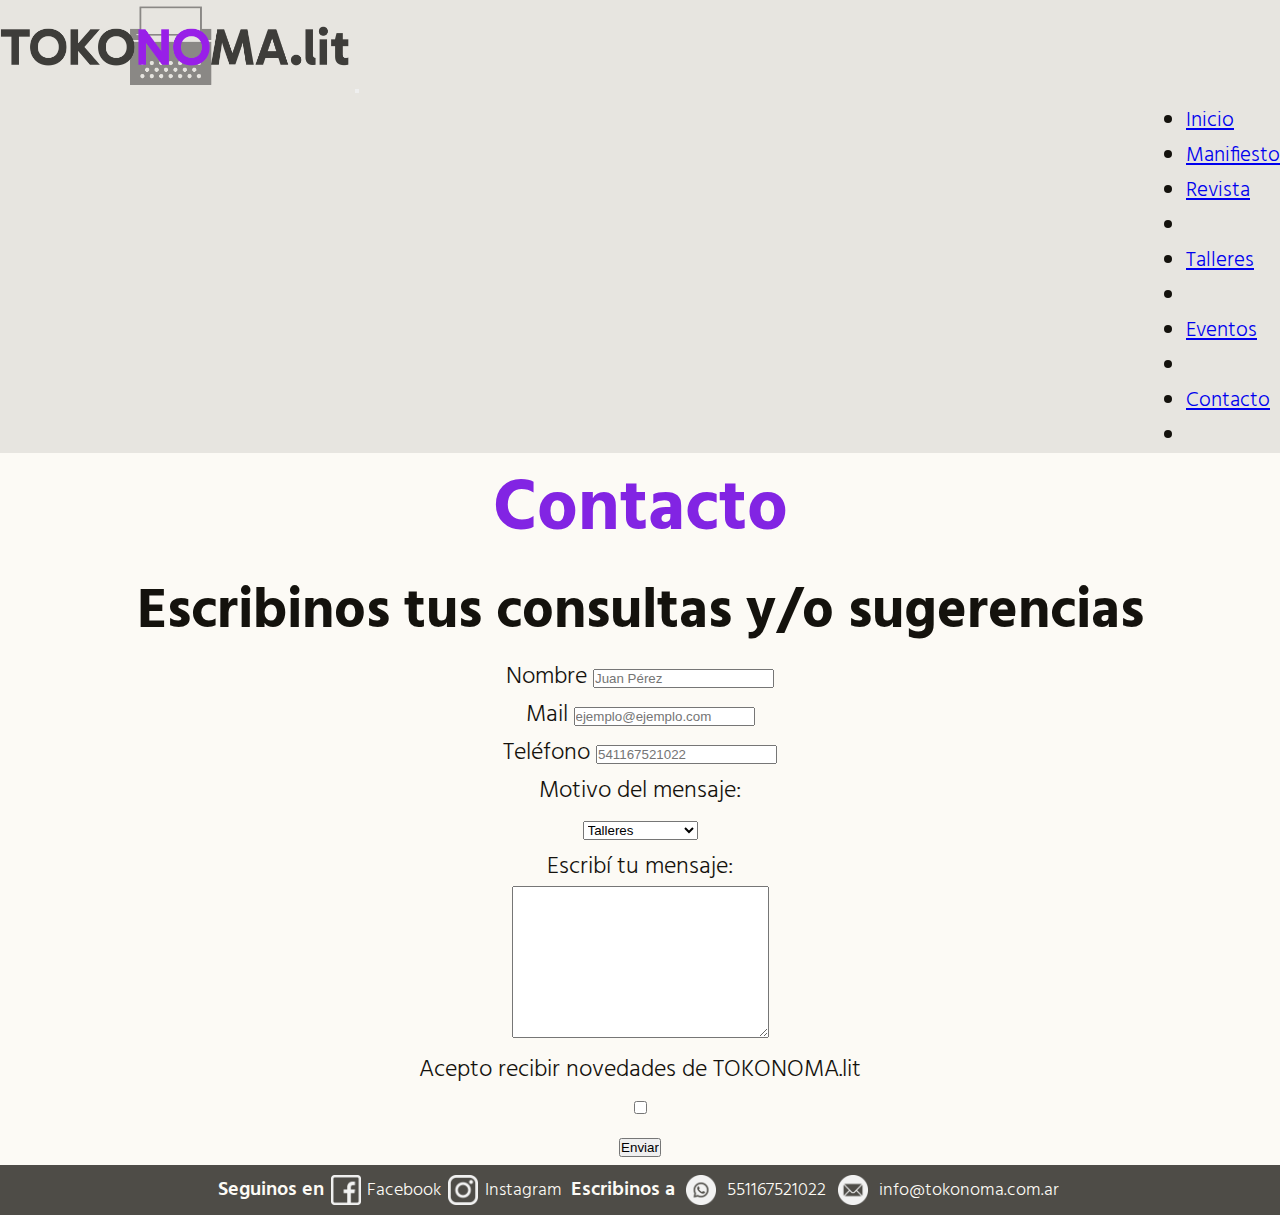
==== page/contacto.html @ e2e90589 "Actualización del index + Footer Responsive" ====
<!DOCTYPE html>
<html lang="en">
<head>
    <meta charset="UTF-8">
    <meta name="viewport" content="width=device-width, initial-scale=1.0">
    <title>Document</title>
    <link href="https://cdn.jsdelivr.net/npm/bootstrap@5.3.2/dist/css/bootstrap.min.css" rel="stylesheet" integrity="sha384-T3c6CoIi6uLrA9TneNEoa7RxnatzjcDSCmG1MXxSR1GAsXEV/Dwwykc2MPK8M2HN" crossorigin="anonymous">
    <link rel="stylesheet" href="../CSS/Style.css">
</head>
<body>

            <!-- HEADER: Logo & Menú -->

    <header>
        <nav class="navbar navbar-expand-lg bg-header-color">
            <div class="container-fluid">
              <a class="navbar-brand" href="index.html"><img src="../images/titulo-sitio.png" alt="logo y título del sitio"></a>
              <button class="navbar-toggler" type="button" data-bs-toggle="collapse" data-bs-target="#navbarNav" aria-controls="navbarNav" aria-expanded="false" aria-label="Toggle navigation">
                <span class="navbar-toggler-icon"></span>
              </button>
              <div class="collapse navbar-collapse navbar-align" id="navbarNav">
                <ul class="navbar-nav">
                  <li class="nav-item">
                                <a class="nav-link" aria-current="page" href="../index.html">Inicio</a>
                              </li>
                              <li class="nav-item">
                                <a class="nav-link" href="./manifiesto.html">Manifiesto</a>
                              </li>
                              <li class="nav-item">
                                <a class="nav-link" href="./revista.html">Revista</a>
                            <li class="nav-item">
                            <li class="nav-item">
                                    <a class="nav-link" href="./talleres.html">Talleres</a>
                                <li class="nav-item">
                                <li class="nav-item">
                                        <a class="nav-link" href="./eventos.html">Eventos</a>
                                <li class="nav-item">
                                <li class="nav-item">
                                        <a class="nav-link" href="contacto.html">Contacto</a>
                                <li class="nav-item">
                </ul>
              </div>
            </div>
          </nav>

    </header>

    <main>
             <!--TÍTULO DE PÁGINA -->

    <h1 class="h1_en_paginas">Contacto</h1>

            <!--FORMULARIO DE CONTACTO -->

    <h2 class="h2-en-paginas">Escribinos tus consultas y/o sugerencias</h2>
    <section class="formulario_contacto">
        <form action="form.php" method="POST">
            <div>
                <label for="nombre">Nombre</label>
                <input type="text" name="Nombre" id="nombre" placeholder="Juan Pérez">
            </div>
            <div>
                <label for="">Mail</label>
                <input type="mail" name="Mail" id="mail" placeholder="ejemplo@ejemplo.com">
            </div>
            <div>
                <label label for="tel">Teléfono</label>
                <input type="tel" name="Teléfono" id="teléfono" placeholder="541167521022"> 
            </div>
            <div>
                <p>Motivo del mensaje:</p>
                <select name="" id="motivo del mensaje">
                <option value="">Talleres</option>
                <option value="">Revista</option>
                <option value="">Otras consultas</option>
                </select>
            </div>
            <div>
                <p>Escribí tu mensaje:</p>
            <textarea name="" id="" cols="30" rows="10"></textarea>
            <p>Acepto recibir novedades de TOKONOMA.lit</p>
            <input type="checkbox" name="" id="">
            </div>
            <div>
                <input type="submit" value="Enviar"></div>
            </div>
       </form>

    </section>
</main>
                <!-- FOOTER -->

                <footer>
    
                    <section class="footer row container-fluid">   
                   <div class="footer-redes col-12 col-lg-6" id="RRSS">
                       <div class="contenedor-redes">
                           <div class="contenedor-iconos-redes">
                   <p class="titulo-redes">Seguinos en</p>
                   <div class="icono-facebook"><img src="../images/facebook.png" alt="logo de Facebook"></div>
                   <div class="link-facebook"><a href="https://facebook.com/tokonoma.lit">Facebook</a></div>
                   <div class="icono-instagram"><img src="../images/logotipo-de-instagram.png" alt="logo de Instagram"></div>
                   <div class="link-instagram"><a href="https://instagram.com/tokonoma.lit">Instagram</a></div>
                   </div>
                       </div>
                   </div>
                   
                   <div class="footer-contacto col-12 col-lg-6" id="MAIL & TEL">
                       <div class="contenedor-contacto">
                           <div class="contenedor-iconos-contacto">
                           <p class="titulo-contacto">Escribinos a</p>
                           <div class="icono-whatsapp"><img src="../images/whatsapp.png" alt="logo de WhatsApp"></div>
                           <div class="link-whatsapp"><a href="https://wa.me/5491167521022">551167521022</a></div>
                           <div class="icono-mail"><img src="../images/correo-electronico.png" alt="logo de correo electrónico"></div>
                           <div class="link-mail"><a href="mailto:talleres.leandrodiego@gmail.com">info@tokonoma.com.ar</a></div>
                       </div>
                       </div>
                   </div>
                   </section>
                   </footer>
<script src="https://cdn.jsdelivr.net/npm/bootstrap@5.3.2/dist/js/bootstrap.bundle.min.js" integrity="sha384-C6RzsynM9kWDrMNeT87bh95OGNyZPhcTNXj1NW7RuBCsyN/o0jlpcV8Qyq46cDfL" crossorigin="anonymous"></script>
</body>
</html>
---- CSS/Style.css ----
/* estructura de comentarios*/

/*edición css x  IDs*/

                                                                /* COLORES

fondo claro #FCFAF5
texto sobre fondo claro #0D0D0D
citas sobre fondo claro #4E4C47

fondo oscuro (footer) #4E4C47
texto sobre fondo oscuro  #FCFAF5

fondo medio (header y widgets) #E7E5E0

color de acento / links #8224E3

                                                                    */



/*Fuente importada desde GoogleFonts*/

@import url('https://fonts.googleapis.com/css2?family=Hind:wght@300;500;700&family=Young+Serif&display=swap');
/*cómo citar la fuente: 
font-family: 'Hind', sans-serif;
font-family: 'Young Serif', serif;*/

                                                 /*UNIDAD DE MEDIDA = 1REM = 16PX*/

html {
    font-family: 'Hind', sans-serif;
    font-size: 100%;
}

*  {
    margin: 0;
    padding: 0;
    box-sizing: border box;
    }
    

                                                /* TAMAÑOS DE FUENTE, GENERAL *

                                               /* CSS HEADER */

                                                  /* CSS HEADER */


.navbar-align{
    display:flex;
    justify-content: right;
}
        
 header img {
width: 350px;
 }
.bg-header-color {
 background-color: #E7E5E0;   
}

 nav a:visited {
    color:dimgray;
        }
nav a:hover {
    text-decoration: overline;
}

nav a:active {
    text-decoration: overline;
    color:#8224e3;
}

 
 
 /* CSS para la página INDEX */
                                                                                                                    /* ejemplo x etiqueta */
 body {
    background-color: #FCFAF5;
}
    body {
     font-family: 'Hind', sans-serif;
     font-weight: 300;
     font-size: 16pt;
     text-align: justify;
     color: #14120D;
    }

.caja-presentacion {
display: flex;
flex-direction: column;
justify-content: center;
padding-bottom: 50px;
}

.seccion-presentacion {
    display: flex;
    flex-direction: column;
    justify-content: center;
}

@media screen and (min-width: 990px) {
    .imagen-presentacion {
    width:696px;
    }
    }
        

.contenedor-texto-presentacion {
    display: flex;
    flex-direction: column;
    justify-content: center;
    padding: 0px 25px 0px 25px;
}


    .contenedor-valores {
display: flex;
flex-wrap: wrap;
justify-content: center;
flex-direction: row;
align-items: center;
padding-bottom: 50px;
background-color: #F3F1EC;
 }

 .imagenes_seccion_valores {
    width: 200px;
 }

 .contenedor-imagen-seccion-valores {
    display: flex;
    justify-content: center;
 }

 .subtitulos-index {
    text-align: center;
    font-size: 2rem; 
    font-weight: bold;  
    
 }

 .sub-subtitulos-index {
    text-align: center;
    font-size: 2rem; 
    font-weight:400;
 }



 .grilla-valores {
display: flex;
justify-content: center;
 }

 .section-valores {
    padding: 0px 25px 0px 25px;


 }


.contenedor-satff {
    display:flex;
    justify-content: center;
    flex-direction: column;
    padding-bottom: 50px;
}

.section-staff {
    padding: 0px 125px 0px 125px;
}

.grilla-staff {
    display: flex;
    justify-content: center;
    flex-direction:row;
     }

.imagenes_seccion_staff {
        width: 200px;
}

.contenedor-section-staff {
    display:flex;
    justify-content: center;
    flex-direction: column;  
}

.contendor-imagen-section-staff {
    display: flex;
    justify-content: center;
}

.imagenes_seccion_staff {
    border-radius: 100%;
}

.contenedor-novedades {
    display: flex;
    justify-content: center;
    flex-direction: column;
    padding-bottom: 50px;
    background-color: #F3F1EC;
}

.contenedor-video {
    display:flex;
    justify-content: center;
}

    .citas_index {
        font-size: 1.5rem;
    color: #4E4C47;
    font-style: italic;
    }

.parrafos_index {
    font-size: 1.5rem;
    text-align: justify;
}

                                                        /* CSS GENERAL */
h1 {
font-size: 4.5rem; 
text-align: center;
color: #8224e3;
}
                                                         
h2 {
font-size: 3.5rem;
color: #8224e3;
}
                                                         
h3{
font-size: 2.5rem;
text-align: center;
color: #8224e3;
}

h4 {
font-size: 2rem; 
text-align: center;
color: #8224e3;   
}

.h1_en_index {
    font-size: 4.5rem; 
    text-align: center;
    color: #8224e3;    
}

                                                        /* CSS MANIFIESTO */
.texto_manifiesto {
    font-size: 1.5rem;
}
.contenedor-manifiesto {
    display: flex;
    flex-direction: column;
    justify-content: center;
    padding: 0px 25px 50px 25px;
}


                                                        /* CSS TALLERES */
.contenedor-talleres {
    display: flex;
    flex-direction: column;
    justify-content: center;
    padding: 0px 25px 50px 25px; 
}
                                                        /* CSS REVISTA */

.contenedor-revista {
    display: flex;
    flex-direction: column;
    justify-content: center;
    padding: 0px 25px 50px 25px; 
}

.grid-container {
    display: grid;
    grid-template-areas: 
    "img1 img2 texto2"
    "img1 img3 img3"
    "texto1 texto3 texto3";
    grid-template-columns: 1fr 1fr 1fr;
    grid-template-rows: 450px 550px 200px;
    justify-content: center;
    row-gap: 20px;
    column-gap: 20px;
    
}

.grid-container img {
    width:100%;
    height:100%;
}

.grid-img-1 {
grid-area: img1;
}

.grid-img-2 {
    grid-area: img2;   
}

.grid-img-3 {
    grid-area: img3;  
}

.grid-texto-titulo {
    text-align: center;
    font-size: 2rem; 
    font-weight: bold;  
}

.grid-texto-1 {
    grid-area: texto1;
}

.grid-texto-2 {
    grid-area: texto2;
    align-self: center;
}

.grid-texto-3 {
    grid-area: texto3;
}

/* MEDIA QUERYS */
@media screen and (max-width: 480px) {
    .grid-container {
        display: grid;
        grid-template-areas: 
        "img1 img1 "
        "texto1 texto1"
        "img2 texto2"
        "img3 img3"
        "texto3 texto3";
        grid-template-columns: 1fr 1fr;
        grid-template-rows: 600px 300px 350px 300px 300px;
        justify-content: center;
        row-gap: 20px;
        column-gap: 20px;
        
    }
   } 
 


                                                        /* CSS EVENTOS */
.contendor-eventos {
    display: flex;
    flex-direction: column;
    justify-content: center;
    padding: 0px 25px 50px 25px;   
}  

.contenedor-presentacion-eventos {
    display: flex;
    flex-direction: column;
    justify-content: center;
    padding-bottom: 50px;
}

.contenedor-fecha-eventos {
    display: flex;
    flex-direction: column;
    justify-content: center;
    padding-bottom: 50px;  
}

.contenedor-calendario {
    display: flex;
    flex-direction: column;
    justify-content: center;  
}

.texto-eventos-fecha {
    text-align: center;
    font-size: 2rem;
}

.contenedor-lugar-eventos {
    display: flex;
    flex-direction: column;
    justify-content: center;
    padding-bottom: 50px;   
}

.contenedor-mapa {
    text-align: center;
}

.texto-eventos-lugar {
    text-align: center;
    font-size: 2rem;
}

.h2-en-paginas {
    color: #14120D;
    text-align: center;
}

.h3-en-paginas {
    color: #14120D;
    text-align: center;
}
    
.h4-en-paginas {
    color: #14120D;
    text-align: center;
}

.descripción_eventos {
    font-size: 1.5rem;
}
                                                        /* CSS CONTACTO */

.contenedor-pagina-contacto {
    display: flex;
    flex-direction: column;
    justify-content: center;
    padding: 0px 25px 50px 25px;  
}

.formulario_contacto {
    font-size: 1.5rem;
}

.formulario_contacto {
    text-align: center;
}
                                                        /* CSS para el FOOTER */

@media only screen and (min-width: 990px) {
.footer {
    Height:50px
}
}
        
@media only screen and (max-width: 989px) {
    .footer {
Height:90px
}
}
                                                            

footer {
    background-color: #4E4C47;
    font-family: 'Hind', sans-serif;
    color: #FCFAF5;
    font-weight: 600;
    display: flex;
    justify-content: center;
}

footer img, svg{
    width: 30px;
}

footer a {
    font-family: 'Hind', sans-serif;
    color: #FCFAF5;
    font-weight: 300;
}

.footer {
    display: flex; 
    justify-content: center;
    padding: 0px 25px 0px 25px;
   
 }

 footer a {
    text-decoration: none;
    font-size: 1.1rem;
 }

 footer p {
    font-size: 1.25rem;
    color: #FCFAF5;
 }

.titulo-redes {
    display: flex;
    align-self: center;
    text-align: start;
}


 .footer-redes {
    display: flex;
    justify-content: center;
     }

.contenedor-redes {
    display: flex;
    align-items: center;
}

.contenedor-iconos-redes {
    display: flex;
    align-items: center;
    width: 350px;
    justify-content: space-around;
}
.titulo-redes{
    margin: 0px 0px 0px 0px;
}

.titulo-contacto {
    margin: 0px 0px 0px 0px;    
}
.icono-facebook {
    display: flex;
    align-self: center;
}

.icono-instagram {
    display: flex;
    align-self: center;
}

.contenedor-contacto{
display: flex;
align-items: center;    
}

.titulo-contacto {
text-align: right;
}

.footer-contacto {
    display: flex;
    justify-content: center;
     }

.contenedor-iconos-contacto {
    display: flex;
    align-items: center;
    width: 500px;
    justify-content: space-around;
}

.icono-whatsapp {
    display: flex;
    align-self: center;
}

.icono-mail {
    display: flex;
    align-self: center;
}
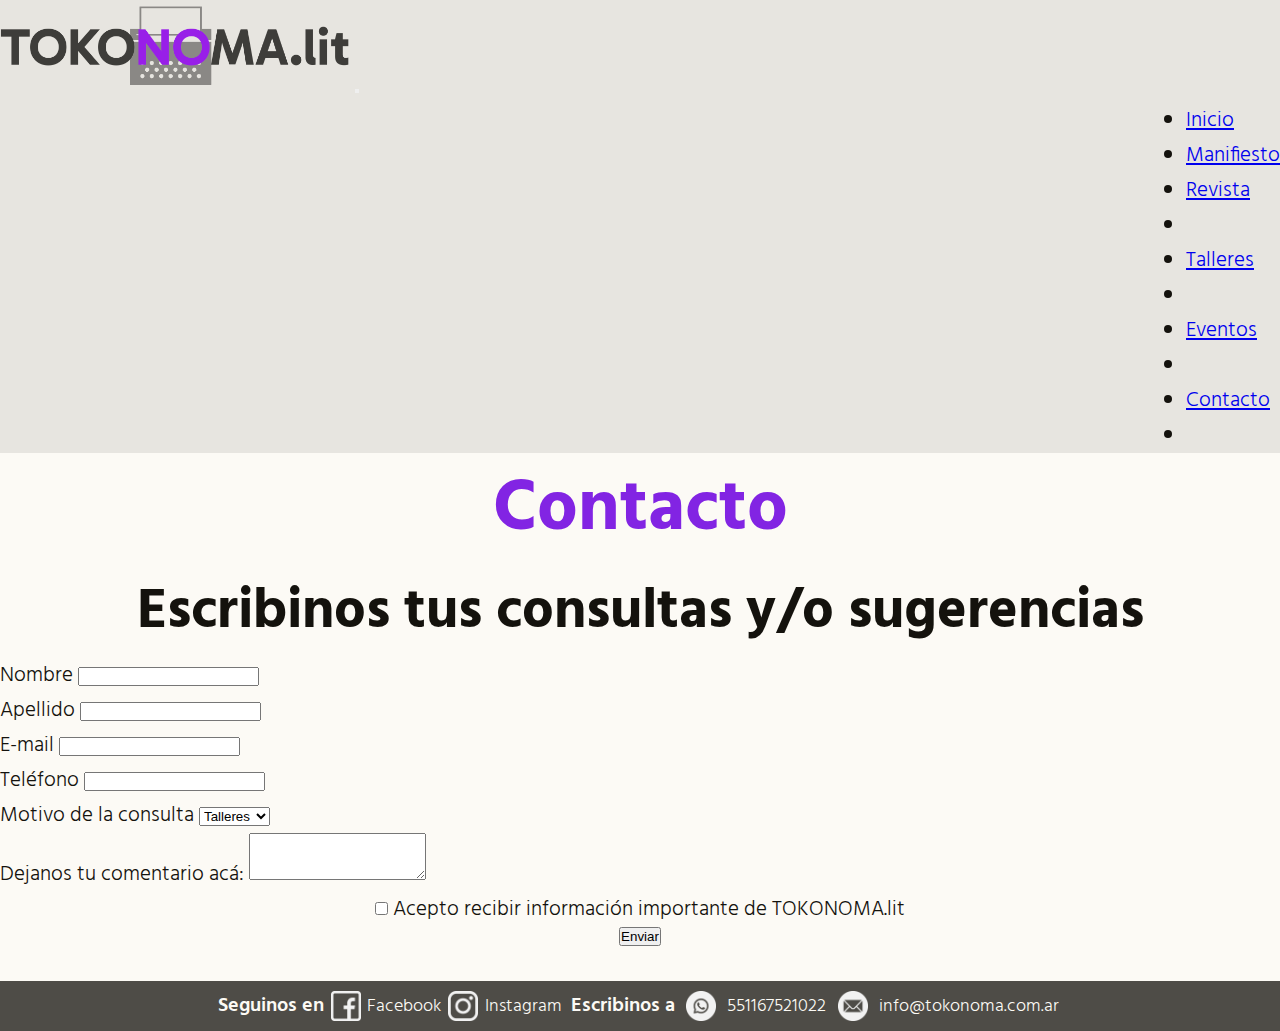
==== commit 836d3ca8: "Update Contacto + CSS" ====
--- a/page/contacto.html
+++ b/page/contacto.html
@@ -53,40 +53,49 @@
             <!--FORMULARIO DE CONTACTO -->
 
     <h2 class="h2-en-paginas">Escribinos tus consultas y/o sugerencias</h2>
-    <section class="formulario_contacto">
-        <form action="form.php" method="POST">
-            <div>
-                <label for="nombre">Nombre</label>
-                <input type="text" name="Nombre" id="nombre" placeholder="Juan Pérez">
-            </div>
-            <div>
-                <label for="">Mail</label>
-                <input type="mail" name="Mail" id="mail" placeholder="ejemplo@ejemplo.com">
-            </div>
-            <div>
-                <label label for="tel">Teléfono</label>
-                <input type="tel" name="Teléfono" id="teléfono" placeholder="541167521022"> 
-            </div>
-            <div>
-                <p>Motivo del mensaje:</p>
-                <select name="" id="motivo del mensaje">
-                <option value="">Talleres</option>
-                <option value="">Revista</option>
-                <option value="">Otras consultas</option>
-                </select>
-            </div>
-            <div>
-                <p>Escribí tu mensaje:</p>
-            <textarea name="" id="" cols="30" rows="10"></textarea>
-            <p>Acepto recibir novedades de TOKONOMA.lit</p>
-            <input type="checkbox" name="" id="">
-            </div>
-            <div>
-                <input type="submit" value="Enviar"></div>
-            </div>
-       </form>
 
-    </section>
+    <form class="container">
+        <div class="form-row">
+          <div class="form-group col-md-6">
+            <label for="inputEmail4">Nombre</label>
+            <input type="email" class="form-control" id="inputEmail4">
+          </div>
+          <div class="form-group col-md-6">
+            <label for="inputPassword4">Apellido</label>
+            <input type="password" class="form-control" id="inputPassword4">
+          </div>
+        </div>
+        <div class="form-group">
+          <label for="inputAddress">E-mail</label>
+          <input type="text" class="form-control" id="inputAddress">
+        </div>
+        <div class="form-group">
+          <label for="inputAddress2">Teléfono</label>
+          <input type="text" class="form-control" id="inputAddress2">
+        </div>
+        <div class="form-group">
+            <label for="exampleFormControlSelect1">Motivo de la consulta</label>
+            <select class="form-control" id="exampleFormControlSelect1">
+              <option>Talleres</option>
+              <option>Revista</option>
+              <option>Eventos</option>
+            </select>
+          </div>
+         
+          <div class="form-group">
+            <label for="exampleFormControlTextarea1">Dejanos tu comentario acá:</label>
+            <textarea class="form-control" id="exampleFormControlTextarea1" rows="3"></textarea>
+        <div class="form-group check-align">
+          <div class="form-check">
+            <input class="form-check-input" type="checkbox" id="gridCheck">
+            <label class="form-check-label" for="gridCheck">
+              Acepto recibir información importante de TOKONOMA.lit
+            </label>
+          </div>
+        </div>
+        <div class="button-submit-align" ><button type="submit" class="btn btn-primary">Enviar</button></div>
+        <br>
+      </form>
 </main>
                 <!-- FOOTER -->
 
--- a/CSS/Style.css
+++ b/CSS/Style.css
@@ -128,7 +128,17 @@
     width: 200px;
  }
 
+ .imagenes-seccion-revista {
+    width: 100%;
+    border-radius: 5%;
+ }
+
  .contenedor-imagen-seccion-valores {
+    display: flex;
+    justify-content: center;
+ }
+
+ .contenedor-imagen-seccion-revista {
     display: flex;
     justify-content: center;
  }
@@ -140,6 +150,13 @@
     
  }
 
+ .subtitulos-revista {
+    text-align: center;
+    font-size: 2rem; 
+    font-weight: bold;  
+    
+ }
+
  .sub-subtitulos-index {
     text-align: center;
     font-size: 2rem; 
@@ -155,8 +172,10 @@
 
  .section-valores {
     padding: 0px 25px 0px 25px;
-
-
+ }
+
+ .section-revista {
+    padding: 0px 25px 0px 25px;
  }
 
 
@@ -220,6 +239,27 @@
     text-align: justify;
 }
 
+.parrafos_index {
+    font-size: 1.5rem;
+    text-align: justify;
+}
+
+.contenedor-talleres3 {
+    padding-bottom: 100px;
+}
+
+.check-align {
+    text-align: center;
+    display: flex;
+    justify-content: center;
+}
+
+.button-submit-align {
+    display: flex;
+    justify-content: center;   
+}
+
+
                                                         /* CSS GENERAL */
 h1 {
 font-size: 4.5rem; 
@@ -268,6 +308,12 @@
     flex-direction: column;
     justify-content: center;
     padding: 0px 25px 50px 25px; 
+}
+
+.contenedor-talleres2 {
+    display:flex;
+    justify-content: center;
+    padding-bottom: 50px;
 }
                                                         /* CSS REVISTA */
 
@@ -329,24 +375,7 @@
 }
 
 /* MEDIA QUERYS */
-@media screen and (max-width: 480px) {
-    .grid-container {
-        display: grid;
-        grid-template-areas: 
-        "img1 img1 "
-        "texto1 texto1"
-        "img2 texto2"
-        "img3 img3"
-        "texto3 texto3";
-        grid-template-columns: 1fr 1fr;
-        grid-template-rows: 600px 300px 350px 300px 300px;
-        justify-content: center;
-        row-gap: 20px;
-        column-gap: 20px;
-        
-    }
-   } 
- 
+
 
 
                                                         /* CSS EVENTOS */
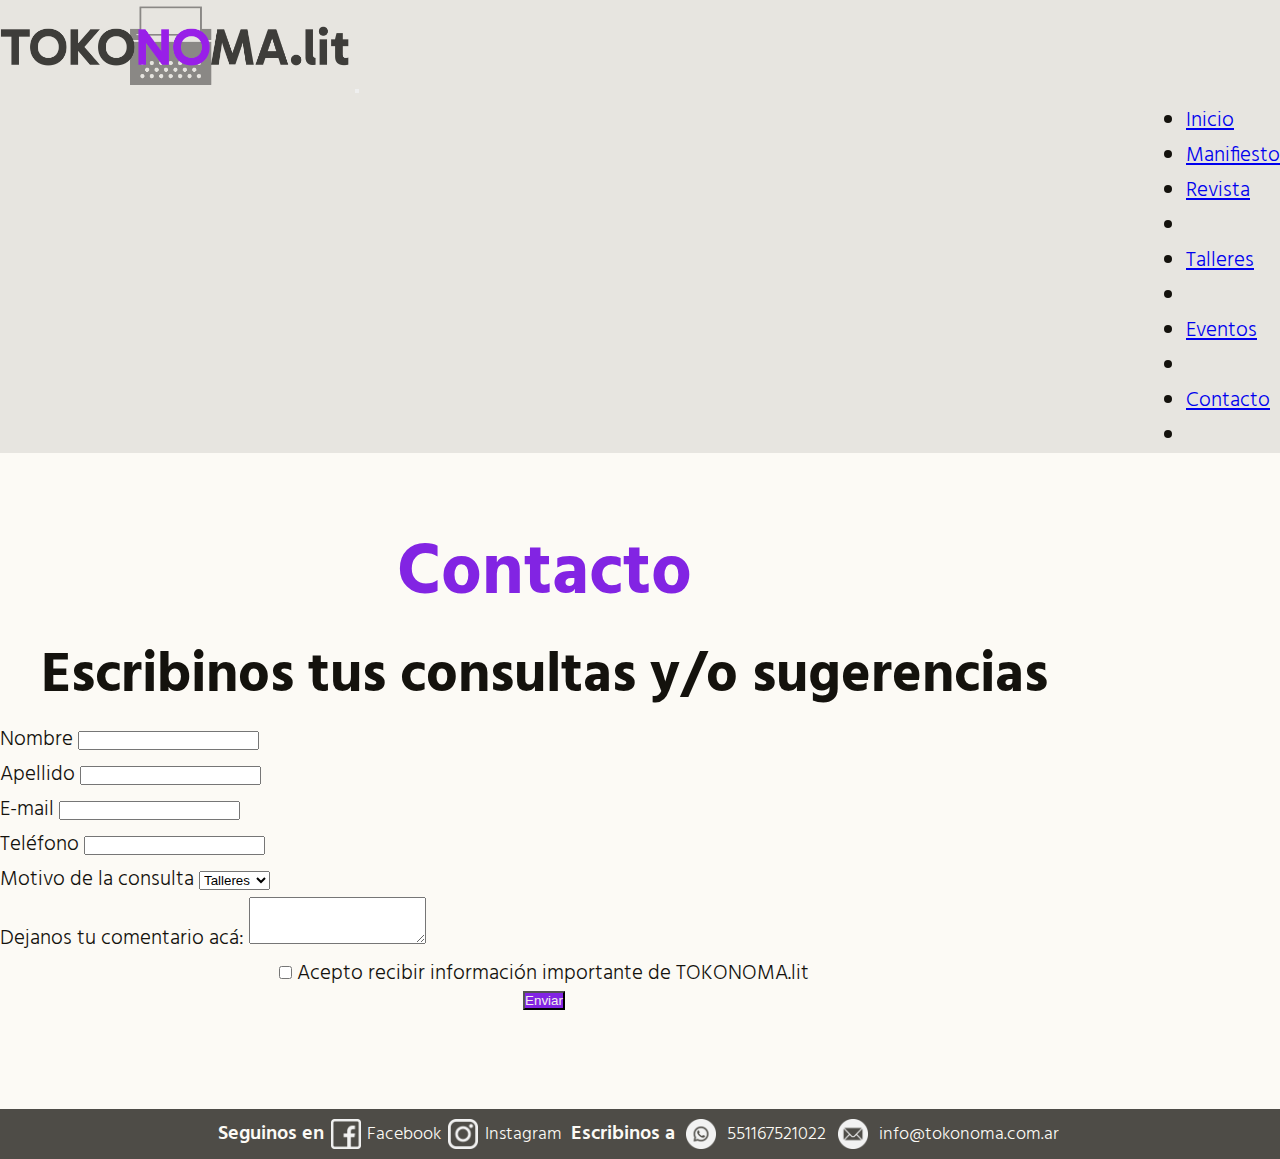
==== commit 9d79e7ce: "Update CSS general" ====
--- a/page/contacto.html
+++ b/page/contacto.html
@@ -13,7 +13,7 @@
 
     <header>
         <nav class="navbar navbar-expand-lg bg-header-color">
-            <div class="container-fluid">
+            <div class="container">
               <a class="navbar-brand" href="index.html"><img src="../images/titulo-sitio.png" alt="logo y título del sitio"></a>
               <button class="navbar-toggler" type="button" data-bs-toggle="collapse" data-bs-target="#navbarNav" aria-controls="navbarNav" aria-expanded="false" aria-label="Toggle navigation">
                 <span class="navbar-toggler-icon"></span>
@@ -45,7 +45,7 @@
 
     </header>
 
-    <main>
+    <main class="container container-general">
              <!--TÍTULO DE PÁGINA -->
 
     <h1 class="h1_en_paginas">Contacto</h1>
@@ -93,7 +93,7 @@
             </label>
           </div>
         </div>
-        <div class="button-submit-align" ><button type="submit" class="btn btn-primary">Enviar</button></div>
+        <div class="button-submit-align" ><button type="submit" class="btn btn-purpura">Enviar</button></div>
         <br>
       </form>
 </main>
--- a/CSS/Style.css
+++ b/CSS/Style.css
@@ -258,8 +258,6 @@
     display: flex;
     justify-content: center;   
 }
-
-
                                                         /* CSS GENERAL */
 h1 {
 font-size: 4.5rem; 
@@ -282,6 +280,18 @@
 font-size: 2rem; 
 text-align: center;
 color: #8224e3;   
+}
+
+h5 {
+    font-size: 1.5rem; 
+    text-align: center;
+    color:#14120D;    
+}
+
+.h5-fondo-oscuro {
+    font-size: 1.5rem; 
+    text-align: center;
+    color:#E7E5E0;    
 }
 
 .h1_en_index {
@@ -583,4 +593,34 @@
     align-self: center;
 }
  
-
+@media screen and (min-width: 1200px) {
+    .container-carousel {
+        width: 912px;
+    }
+    }
+
+
+    .container-general {
+        margin-top: 5%;
+        margin-bottom: 5%;
+    }
+    @media screen and (min-width: 1200px) {
+        .container-general {
+            width: 85%;
+            margin-top: 5%;
+            margin-bottom: 5%;
+        }
+        }
+.btn-purpura {
+    background-color: #8224e3;
+    color: #F3F1EC;
+    
+}
+.btn-align {
+    display: flex;
+    justify-content: center;
+    background-position-y: bottom;
+}
+.col-margin {
+    margin-bottom: 25px;
+}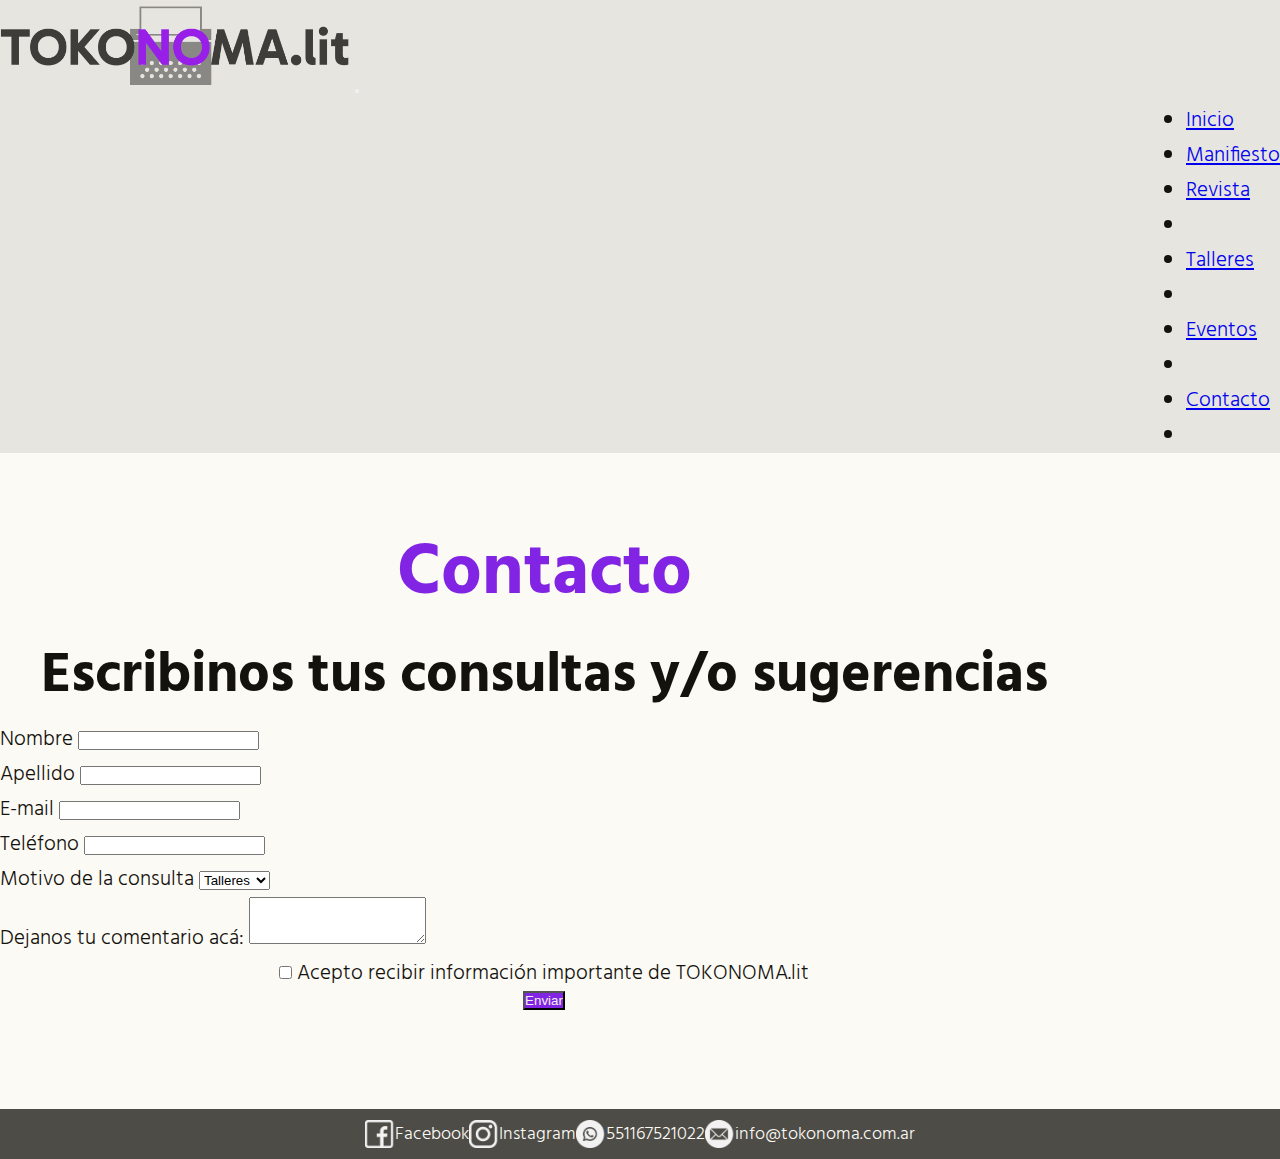
==== commit 9ad02db4: "Footer Responsive" ====
--- a/page/contacto.html
+++ b/page/contacto.html
@@ -101,32 +101,22 @@
 
                 <footer>
     
-                    <section class="footer row container-fluid">   
-                   <div class="footer-redes col-12 col-lg-6" id="RRSS">
-                       <div class="contenedor-redes">
-                           <div class="contenedor-iconos-redes">
-                   <p class="titulo-redes">Seguinos en</p>
-                   <div class="icono-facebook"><img src="../images/facebook.png" alt="logo de Facebook"></div>
-                   <div class="link-facebook"><a href="https://facebook.com/tokonoma.lit">Facebook</a></div>
-                   <div class="icono-instagram"><img src="../images/logotipo-de-instagram.png" alt="logo de Instagram"></div>
-                   <div class="link-instagram"><a href="https://instagram.com/tokonoma.lit">Instagram</a></div>
-                   </div>
-                       </div>
-                   </div>
-                   
-                   <div class="footer-contacto col-12 col-lg-6" id="MAIL & TEL">
-                       <div class="contenedor-contacto">
-                           <div class="contenedor-iconos-contacto">
-                           <p class="titulo-contacto">Escribinos a</p>
-                           <div class="icono-whatsapp"><img src="../images/whatsapp.png" alt="logo de WhatsApp"></div>
-                           <div class="link-whatsapp"><a href="https://wa.me/5491167521022">551167521022</a></div>
-                           <div class="icono-mail"><img src="../images/correo-electronico.png" alt="logo de correo electrónico"></div>
-                           <div class="link-mail"><a href="mailto:talleres.leandrodiego@gmail.com">info@tokonoma.com.ar</a></div>
-                       </div>
-                       </div>
-                   </div>
-                   </section>
-                   </footer>
+                  <section class="footer row container">   
+                 <div class="footer-redes col-12 col-lg-6" id="RRSS">
+                 <div class="contenedor-facebook"><div class="icono-facebook"><img src="../images/facebook.png" alt="logo de Facebook"></div>
+                 <div><a href="https://facebook.com/tokonoma.lit">Facebook</a></div></div>
+                 <div class="contenedor-instagram"><div class="icono-instagram"><img src="../images/logotipo-de-instagram.png" alt="logo de Instagram"></div>
+                 <div><a href="https://instagram.com/tokonoma.lit">Instagram</a></div>
+                 </div></div>
+                 
+                 <div class="footer-contacto col-12 col-lg-6" id="MAIL & TEL">
+                         <div class="contenedor-whatsapp"><div class="icono-whatsapp"><img src="../images/whatsapp.png" alt="logo de WhatsApp"></div>
+                         <div class="link-whatsapp"><a href="https://wa.me/5491167521022">551167521022</a></div></div>
+                         <div class="contenedor-mail"><div class="icono-mail"><img src="../images/correo-electronico.png" alt="logo de correo electrónico"></div>
+                         <div class="link-mail"><a href="mailto:talleres.leandrodiego@gmail.com">info@tokonoma.com.ar</a></div>
+                     </div></div>
+                 </section>
+                 </footer>
 <script src="https://cdn.jsdelivr.net/npm/bootstrap@5.3.2/dist/js/bootstrap.bundle.min.js" integrity="sha384-C6RzsynM9kWDrMNeT87bh95OGNyZPhcTNXj1NW7RuBCsyN/o0jlpcV8Qyq46cDfL" crossorigin="anonymous"></script>
 </body>
 </html>--- a/CSS/Style.css
+++ b/CSS/Style.css
@@ -55,6 +55,8 @@
  header img {
 width: 350px;
  }
+
+
 .bg-header-color {
  background-color: #E7E5E0;   
 }
@@ -505,13 +507,6 @@
     font-weight: 300;
 }
 
-.footer {
-    display: flex; 
-    justify-content: center;
-    padding: 0px 25px 0px 25px;
-   
- }
-
  footer a {
     text-decoration: none;
     font-size: 1.1rem;
@@ -522,70 +517,55 @@
     color: #FCFAF5;
  }
 
-.titulo-redes {
+ .footer {
+    display: flex; 
+    justify-content: center;
+    padding: 0px 25px 0px 25px;
+   
+ }
+
+ .footer-redes {
+    display: flex;
+    justify-content: space-evenly;
+    align-items: center;
+     }
+
+.contenedor-facebook {
+    display: flex;
+}
+
+.icono-facebook {
     display: flex;
     align-self: center;
-    text-align: start;
-}
-
-
- .footer-redes {
-    display: flex;
-    justify-content: center;
+}
+
+.contenedor-instagram {
+    display: flex;
+}
+
+.icono-instagram {
+    display: flex;
+    align-self: center;
+}
+
+.footer-contacto {
+    display: flex;
+    justify-content: space-evenly;
+    align-items: center;
      }
 
-.contenedor-redes {
-    display: flex;
-    align-items: center;
-}
-
-.contenedor-iconos-redes {
-    display: flex;
-    align-items: center;
-    width: 350px;
-    justify-content: space-around;
-}
-.titulo-redes{
-    margin: 0px 0px 0px 0px;
-}
-
-.titulo-contacto {
-    margin: 0px 0px 0px 0px;    
-}
-.icono-facebook {
+
+.contenedor-whatsapp {
+    display: flex;
+}
+
+.icono-whatsapp {
     display: flex;
     align-self: center;
 }
 
-.icono-instagram {
-    display: flex;
-    align-self: center;
-}
-
-.contenedor-contacto{
-display: flex;
-align-items: center;    
-}
-
-.titulo-contacto {
-text-align: right;
-}
-
-.footer-contacto {
-    display: flex;
-    justify-content: center;
-     }
-
-.contenedor-iconos-contacto {
-    display: flex;
-    align-items: center;
-    width: 500px;
-    justify-content: space-around;
-}
-
-.icono-whatsapp {
-    display: flex;
-    align-self: center;
+.contenedor-mail {
+    display: flex;
 }
 
 .icono-mail {
@@ -611,6 +591,15 @@
             margin-bottom: 5%;
         }
         }
+@media screen and (max-width: 576px) {
+header img {
+width: 250px;
+
+             }
+             
+}
+
+
 .btn-purpura {
     background-color: #8224e3;
     color: #F3F1EC;
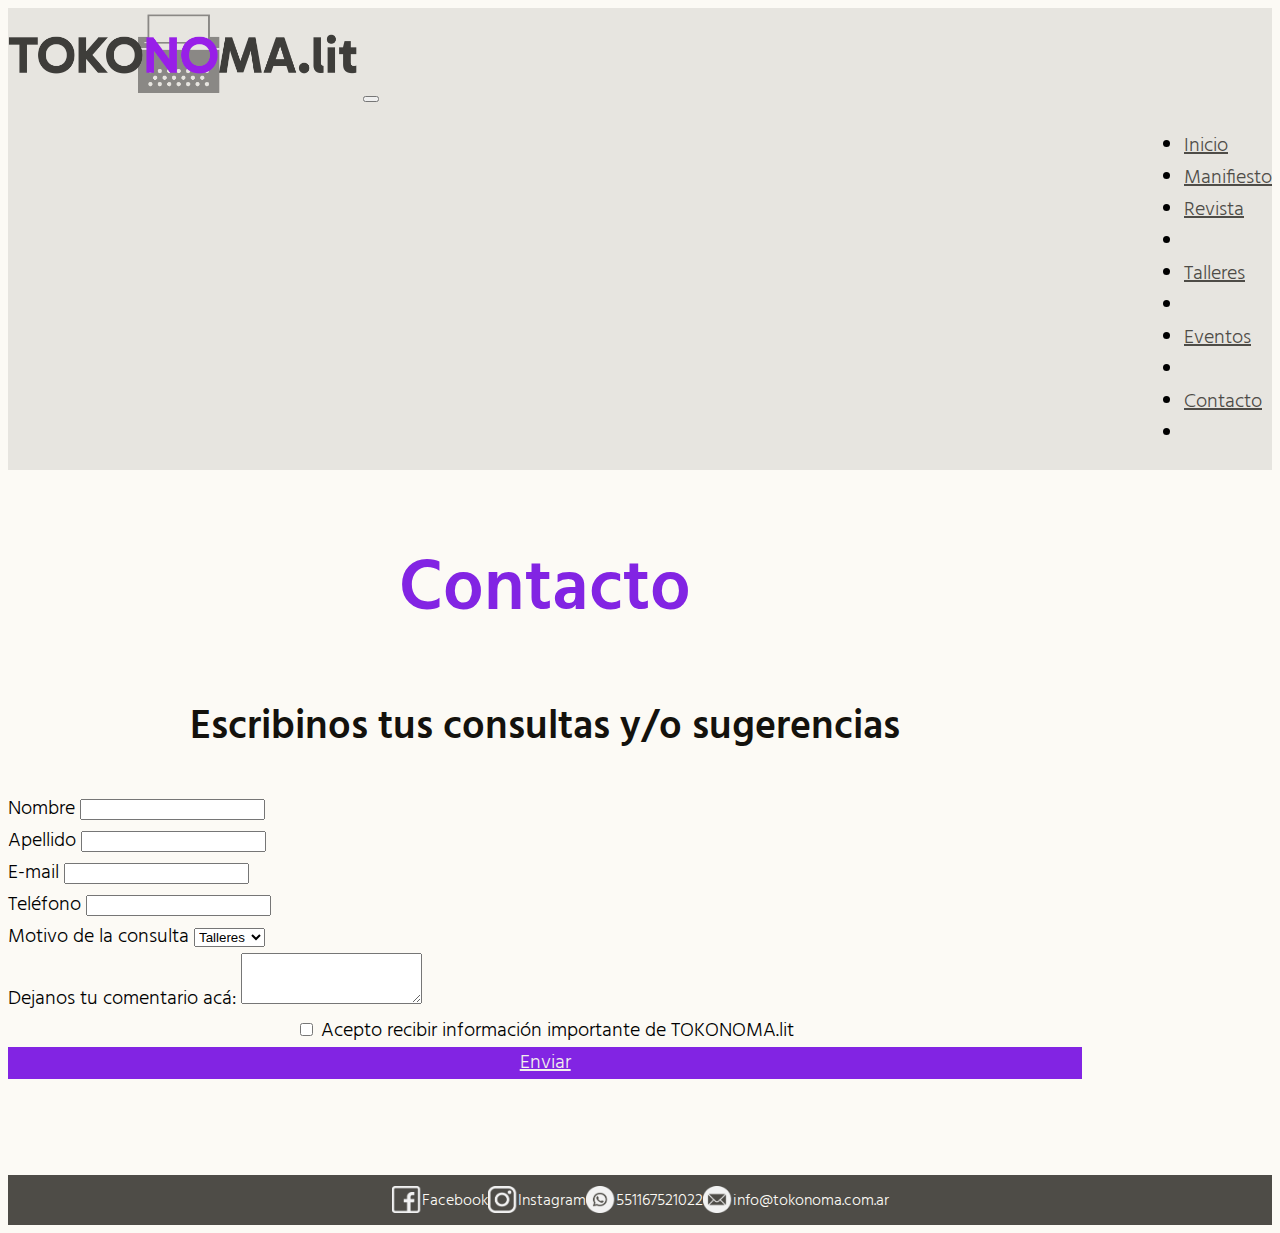
==== commit 9a06484e: "update sass" ====
--- a/page/contacto.html
+++ b/page/contacto.html
@@ -5,50 +5,49 @@
     <meta name="viewport" content="width=device-width, initial-scale=1.0">
     <title>Document</title>
     <link href="https://cdn.jsdelivr.net/npm/bootstrap@5.3.2/dist/css/bootstrap.min.css" rel="stylesheet" integrity="sha384-T3c6CoIi6uLrA9TneNEoa7RxnatzjcDSCmG1MXxSR1GAsXEV/Dwwykc2MPK8M2HN" crossorigin="anonymous">
-    <link rel="stylesheet" href="../CSS/Style.css">
+    <link rel="stylesheet" href="../CSS/Styles.css">
 </head>
 <body>
 
             <!-- HEADER: Logo & Menú -->
 
-    <header>
-        <nav class="navbar navbar-expand-lg bg-header-color">
-            <div class="container">
-              <a class="navbar-brand" href="index.html"><img src="../images/titulo-sitio.png" alt="logo y título del sitio"></a>
-              <button class="navbar-toggler" type="button" data-bs-toggle="collapse" data-bs-target="#navbarNav" aria-controls="navbarNav" aria-expanded="false" aria-label="Toggle navigation">
-                <span class="navbar-toggler-icon"></span>
-              </button>
-              <div class="collapse navbar-collapse navbar-align" id="navbarNav">
-                <ul class="navbar-nav">
-                  <li class="nav-item">
-                                <a class="nav-link" aria-current="page" href="../index.html">Inicio</a>
-                              </li>
-                              <li class="nav-item">
-                                <a class="nav-link" href="./manifiesto.html">Manifiesto</a>
-                              </li>
-                              <li class="nav-item">
-                                <a class="nav-link" href="./revista.html">Revista</a>
-                            <li class="nav-item">
-                            <li class="nav-item">
-                                    <a class="nav-link" href="./talleres.html">Talleres</a>
-                                <li class="nav-item">
-                                <li class="nav-item">
-                                        <a class="nav-link" href="./eventos.html">Eventos</a>
-                                <li class="nav-item">
-                                <li class="nav-item">
-                                        <a class="nav-link" href="contacto.html">Contacto</a>
-                                <li class="nav-item">
-                </ul>
-              </div>
-            </div>
-          </nav>
-
-    </header>
+            <header>
+              <nav class="navbar navbar-expand-lg bg-header-color">
+                  <div class="container">
+                    <a class="navbar-brand" href="index.html"><img src="../images/titulo-sitio.png" alt="logo y título del sitio"></a>
+                    <button class="navbar-toggler" type="button" data-bs-toggle="collapse" data-bs-target="#navbarNav" aria-controls="navbarNav" aria-expanded="false" aria-label="Toggle navigation">
+                      <span class="navbar-toggler-icon"></span>
+                    </button>
+                    <div class="collapse navbar-collapse navbar-align" id="navbarNav">
+                      <ul class="navbar-nav">
+                        <li class="nav-item">
+                                      <a class="nav-link" aria-current="page" href="../index.html">Inicio</a>
+                                    </li>
+                                    <li class="nav-item">
+                                      <a class="nav-link" href="./manifiesto.html">Manifiesto</a>
+                                    </li>
+                                    <li class="nav-item">
+                                      <a class="nav-link" href="./revista.html">Revista</a>
+                                  <li class="nav-item">
+                                  <li class="nav-item">
+                                          <a class="nav-link" href="./talleres.html">Talleres</a>
+                                      <li class="nav-item">
+                                      <li class="nav-item">
+                                              <a class="nav-link" href="./eventos.html">Eventos</a>
+                                      <li class="nav-item">
+                                      <li class="nav-item">
+                                              <a class="nav-link" href="contacto.html">Contacto</a>
+                                      <li class="nav-item">
+                      </ul>
+                    </div>
+                  </div>
+                </nav>
+      
+      </header>
 
     <main class="container container-general">
              <!--TÍTULO DE PÁGINA -->
-
-    <h1 class="h1_en_paginas">Contacto</h1>
+    <h1>Contacto</h1>
 
             <!--FORMULARIO DE CONTACTO -->
 
@@ -93,7 +92,7 @@
             </label>
           </div>
         </div>
-        <div class="button-submit-align" ><button type="submit" class="btn btn-purpura">Enviar</button></div>
+        <a href="#" class="btn btn-purpura btn-align">Enviar</a>
         <br>
       </form>
 </main>
--- a/CSS/Styles.css
+++ b/CSS/Styles.css
@@ -0,0 +1,421 @@
+@import url("https://fonts.googleapis.com/css2?family=Hind:wght@300;500;700&family=Young+Serif&display=swap");
+header .bg-header-color {
+  background-color: #E7E5E0;
+}
+header nav img {
+  width: 350px;
+}
+header nav a {
+  font-family: "Hind", sans-serif;
+  font-weight: 300;
+  font-size: 1.25rem;
+  color: #4E4C47;
+}
+header nav a:visited {
+  color: dimgrey;
+}
+header nav a:hover {
+  text-decoration: overline;
+}
+header nav a:active {
+  color: #8224E3;
+}
+header nav a:focus {
+  color: #FCFAF5;
+  background-color: #4E4C47;
+}
+header nav .navbar-align {
+  display: flex;
+  justify-content: right;
+}
+
+main .seccion-presentacion {
+  display: flex;
+  flex-direction: column;
+  justify-content: center;
+}
+main .seccion-presentacion .contenedor-texto-presentacion {
+  display: flex;
+  flex-direction: column;
+  justify-content: center;
+  padding: 0px 25px 0px 25px;
+}
+main .seccion-presentacion .contenedor-texto-presentacion .citas_index {
+  color: #4E4C47;
+  font-weight: 200;
+}
+main .section-valores {
+  padding: 0px 25px 0px 25px;
+}
+main .section-valores .contenedor-imagen-seccion-valores {
+  display: flex;
+  justify-content: center;
+}
+main .section-valores .contenedor-imagen-seccion-valores .imagenes_seccion_valores {
+  width: 200px;
+}
+main .section-valores .contenedor-section-staff {
+  display: flex;
+  justify-content: center;
+  flex-direction: column;
+}
+main .section-valores .contendor-imagen-section-staff {
+  display: flex;
+  justify-content: center;
+}
+main .section-valores .contendor-imagen-section-staff .imagenes_seccion_staff {
+  border-radius: 100%;
+  width: 200px;
+}
+main .h2-index {
+  color: #8224E3;
+}
+main .h3-index {
+  color: #8224E3;
+}
+main .h4-index {
+  color: #FCFAF5;
+}
+main .subtitulo-carrousel {
+  font-family: "Hind", sans-serif;
+  color: #FCFAF5;
+  font-size: 1rem;
+}
+
+main .container-general {
+  margin-top: 5%;
+  margin-bottom: 5%;
+}
+main .parrafos-card {
+  font-size: 1.25rem;
+  font-weight: 200;
+}
+main .contenedor-talleres3 {
+  padding-bottom: 100px;
+}
+main .contenedor-talleres2 {
+  display: flex;
+  justify-content: center;
+  padding-bottom: 50px;
+}
+main .btn-purpura {
+  background-color: #8224e3;
+  color: #F3F1EC;
+}
+
+main .container-general {
+  margin-top: 5%;
+  margin-bottom: 5%;
+}
+main .contenedor-texto {
+  margin-bottom: 5%;
+}
+main .col-margin {
+  margin-bottom: 25px;
+}
+main .section-revista {
+  padding: 0px 25px 0px 25px;
+}
+main .section-revista .contenedor-imagen-seccion-revista {
+  display: flex;
+  justify-content: center;
+  margin-bottom: 5%;
+}
+main .section-revista .contenedor-imagen-seccion-revista .imagenes-seccion-revista {
+  width: 100%;
+  border-radius: 5%;
+}
+main .section-revista .subtitulos-revista {
+  text-align: center;
+  font-size: 2rem;
+  font-weight: bold;
+}
+main .section-revista .btn-align {
+  display: flex;
+  justify-content: center;
+}
+main .section-revista .btn-align .btn-purpura {
+  background-color: #8224e3;
+  color: #F3F1EC;
+}
+
+main .container-general {
+  margin-top: 5%;
+  margin-bottom: 5%;
+}
+
+main .container-general {
+  margin-top: 5%;
+  margin-bottom: 5%;
+}
+main .contenedor-presentacion-eventos {
+  display: flex;
+  flex-direction: column;
+  justify-content: center;
+}
+main .contenedor-presentacion-eventos .h2-en-paginas {
+  font-family: "Hind", sans-serif;
+  color: #14120D;
+  text-align: center;
+  font-size: 2.5rem;
+}
+main .contenedor-presentacion-eventos .contenedor-texto {
+  margin-bottom: 5%;
+}
+main .contenedor-fecha-eventos {
+  display: flex;
+  flex-direction: column;
+  justify-content: center;
+}
+main .contenedor-fecha-eventos .h3-en-paginas {
+  font-family: "Hind", sans-serif;
+  color: #14120D;
+  text-align: center;
+  font-size: 2rem;
+}
+main .contenedor-fecha-eventos .contenedor-mapa {
+  text-align: center;
+}
+main .contenedor-fecha-eventos .parrafo-centrado {
+  font-family: "Hind", sans-serif;
+  font-size: 1.25rem;
+  font-weight: 300;
+  color: #14120D;
+  text-align: center;
+}
+main .contenedor-fecha-eventos .texto-eventos-fecha {
+  text-align: center;
+  font-size: 2rem;
+}
+main .contenedor-lugar-eventos {
+  display: flex;
+  flex-direction: column;
+  justify-content: center;
+  padding-bottom: 50px;
+}
+main .contenedor-lugar-eventos .h4-en-paginas {
+  font-family: "Hind", sans-serif;
+  color: #14120D;
+  text-align: center;
+  font-size: 1.5rem;
+}
+main .contenedor-lugar-eventos .parrafo-centrado {
+  font-family: "Hind", sans-serif;
+  font-size: 1.25rem;
+  font-weight: 300;
+  color: #14120D;
+  text-align: center;
+}
+main .contenedor-lugar-eventos .texto-eventos-lugar {
+  text-align: center;
+  font-size: 2rem;
+}
+main .contenedor-lugar-eventos .contenedor-mapa {
+  text-align: center;
+}
+
+.container-general {
+  margin-top: 5%;
+  margin-bottom: 5%;
+}
+
+.h2-en-paginas {
+  font-family: "Hind", sans-serif;
+  color: #14120D;
+  text-align: center;
+  font-size: 2.5rem;
+}
+
+.check-align {
+  text-align: center;
+  display: flex;
+  justify-content: center;
+}
+
+.button-submit-align {
+  display: flex;
+  justify-content: center;
+}
+
+.btn-align {
+  display: flex;
+  justify-content: center;
+}
+.btn-align .btn-purpura {
+  background-color: #8224e3;
+  color: #F3F1EC;
+}
+
+footer {
+  background-color: #4E4C47;
+  font-family: "Hind", sans-serif;
+  color: #FCFAF5;
+  font-weight: 600;
+  display: flex;
+  justify-content: center;
+}
+footer img, footer svg {
+  width: 30px;
+}
+footer a {
+  font-family: "Hind", sans-serif;
+  color: #FCFAF5;
+  font-weight: 300;
+  text-decoration: none;
+  font-size: 1rem;
+}
+footer p {
+  font-size: 1rem;
+  color: #FCFAF5;
+}
+footer .footer {
+  display: flex;
+  justify-content: center;
+  padding: 0px 25px 0px 25px;
+}
+footer .footer .footer-redes {
+  display: flex;
+  justify-content: space-evenly;
+  align-items: center;
+}
+footer .footer .footer-redes .contenedor-facebook {
+  display: flex;
+  align-items: center;
+}
+footer .footer .footer-redes .contenedor-facebook .icono-facebook {
+  display: flex;
+  align-self: center;
+}
+footer .footer .footer-redes .contenedor-instagram {
+  display: flex;
+  align-items: center;
+}
+footer .footer .footer-redes .contenedor-instagram .icono-instagram {
+  display: flex;
+  align-self: center;
+}
+footer .footer .footer-contacto {
+  display: flex;
+  justify-content: space-evenly;
+  align-items: center;
+}
+footer .footer .footer-contacto .contenedor-whatsapp {
+  display: flex;
+  align-items: center;
+}
+footer .footer .footer-contacto .contenedor-whatsapp .icono-whatsapp {
+  display: flex;
+  align-self: center;
+}
+footer .footer .footer-contacto .contenedor-mail {
+  display: flex;
+  align-items: center;
+}
+footer .footer .footer-contacto .contenedor-mail .icono-mail {
+  display: flex;
+  align-self: center;
+}
+
+@media screen and (min-width: 990px) {
+  .imagen-presentacion {
+    width: 696px;
+  }
+}
+@media only screen and (min-width: 990px) {
+  .footer {
+    Height: 50px;
+  }
+}
+@media only screen and (max-width: 989px) {
+  .footer {
+    Height: 90px;
+  }
+}
+@media screen and (min-width: 1200px) {
+  .container-carousel {
+    width: 912px;
+  }
+}
+@media screen and (min-width: 1200px) {
+  .container-general {
+    width: 85%;
+    margin-top: 5%;
+    margin-bottom: 5%;
+  }
+}
+@media screen and (max-width: 576px) {
+  header img {
+    width: 250px;
+  }
+}
+h1 {
+  font: "Hind", sans-serif;
+  color: #8224E3;
+  font-size: 4.5rem;
+  text-align: center;
+  font-weight: 600;
+}
+
+h2 {
+  font: "Hind", sans-serif;
+  font-size: 3.5rem;
+  text-align: center;
+  color: #14120D;
+  font-weight: 600;
+}
+
+h3 {
+  font: "Hind", sans-serif;
+  font-size: 2.5rem;
+  text-align: center;
+  color: #14120D;
+  font-weight: 400;
+}
+
+h4 {
+  font: "Hind", sans-serif;
+  font-size: 2rem;
+  text-align: center;
+  color: #14120D;
+  font-weight: 400;
+}
+
+h5 {
+  font: "Hind", sans-serif;
+  font-size: 1.5rem;
+  text-align: center;
+  color: #14120D;
+  font-weight: 400;
+}
+
+body {
+  background-color: #FCFAF5;
+  font-family: "Hind", sans-serif;
+  font-weight: 300;
+  font-size: 1.25rem;
+  text-align: justify;
+}
+
+.parrafo-normal {
+  font-family: "Hind", sans-serif;
+  font-size: 1.25rem;
+  font-weight: 300;
+  color: #14120D;
+  text-align: justify;
+}
+
+.parrafo-citas {
+  font-family: "Hind", sans-serif;
+  font-size: 1.25rem;
+  font-weight: 200;
+  color: dimgrey;
+  text-align: justify;
+}
+
+.subtitulos {
+  text-align: center;
+  font-size: 2rem;
+  font-weight: bold;
+}
+
+/*# sourceMappingURL=Styles.css.map */
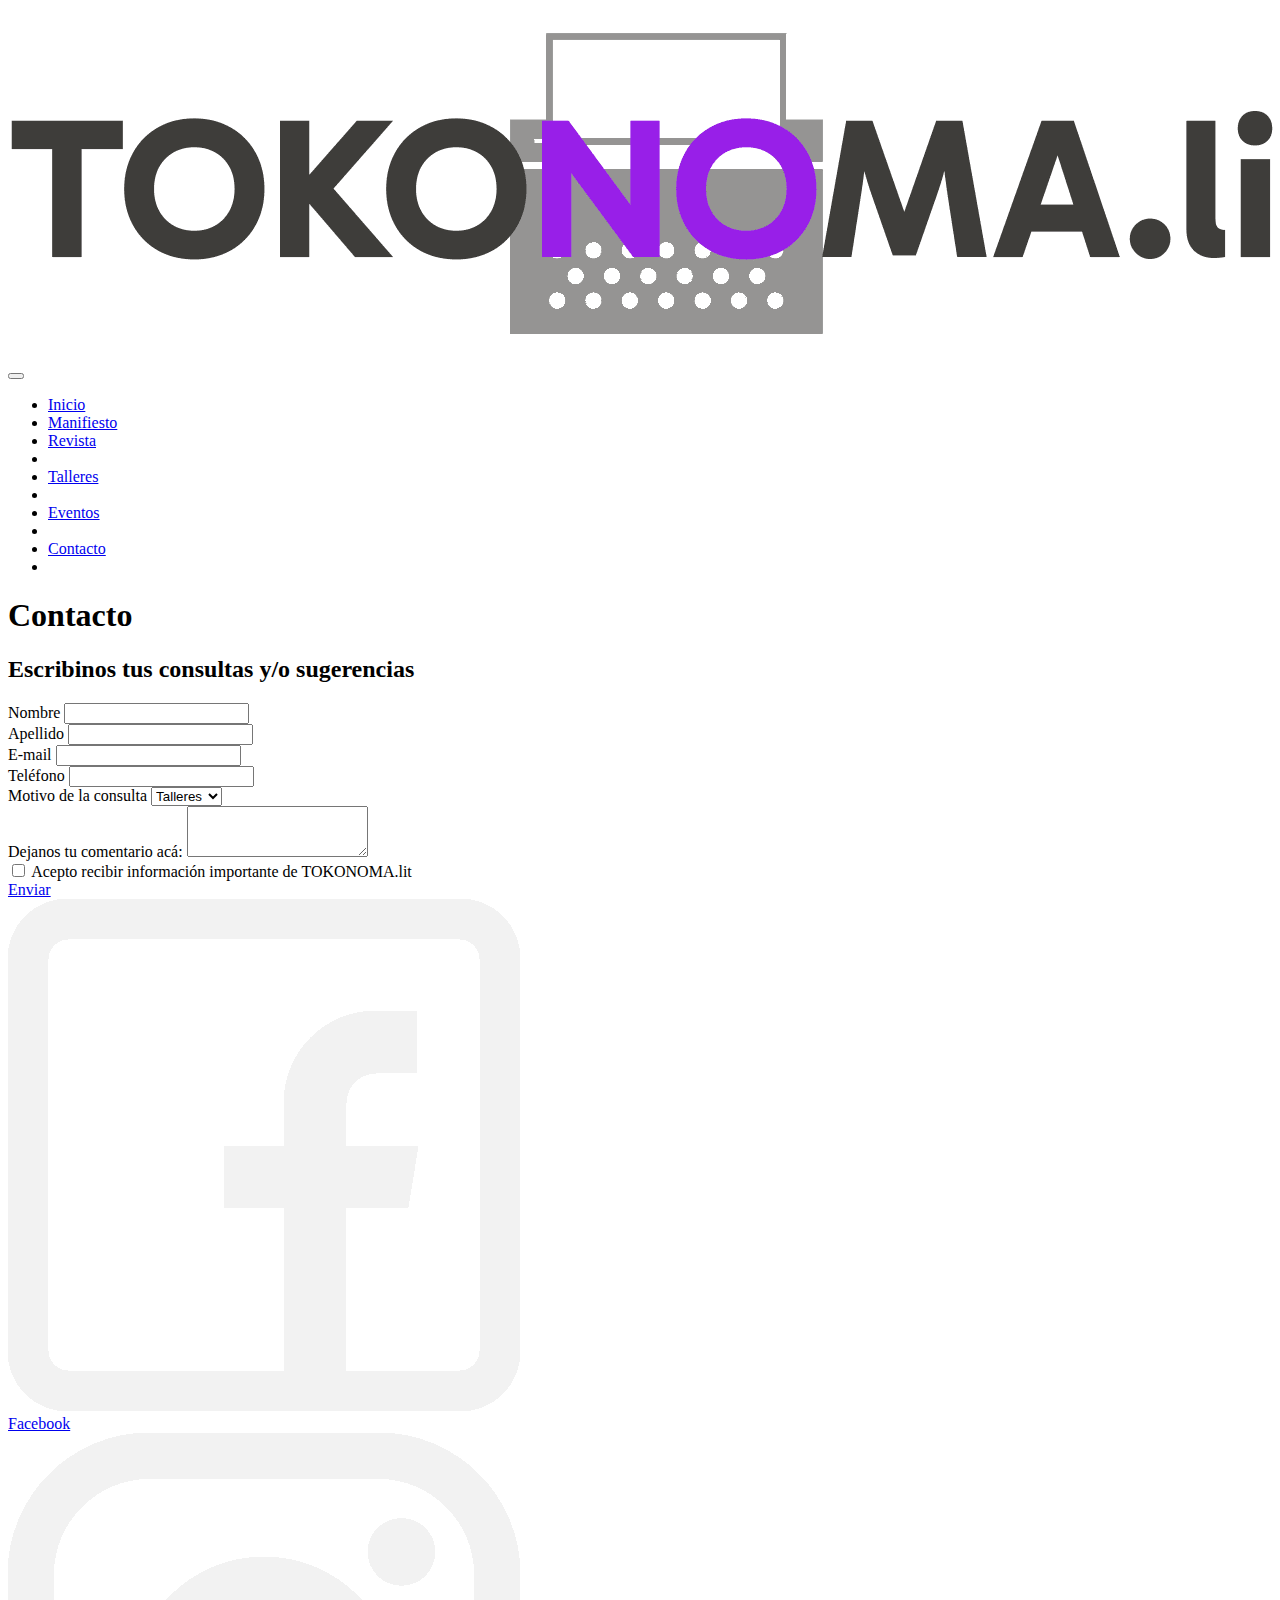
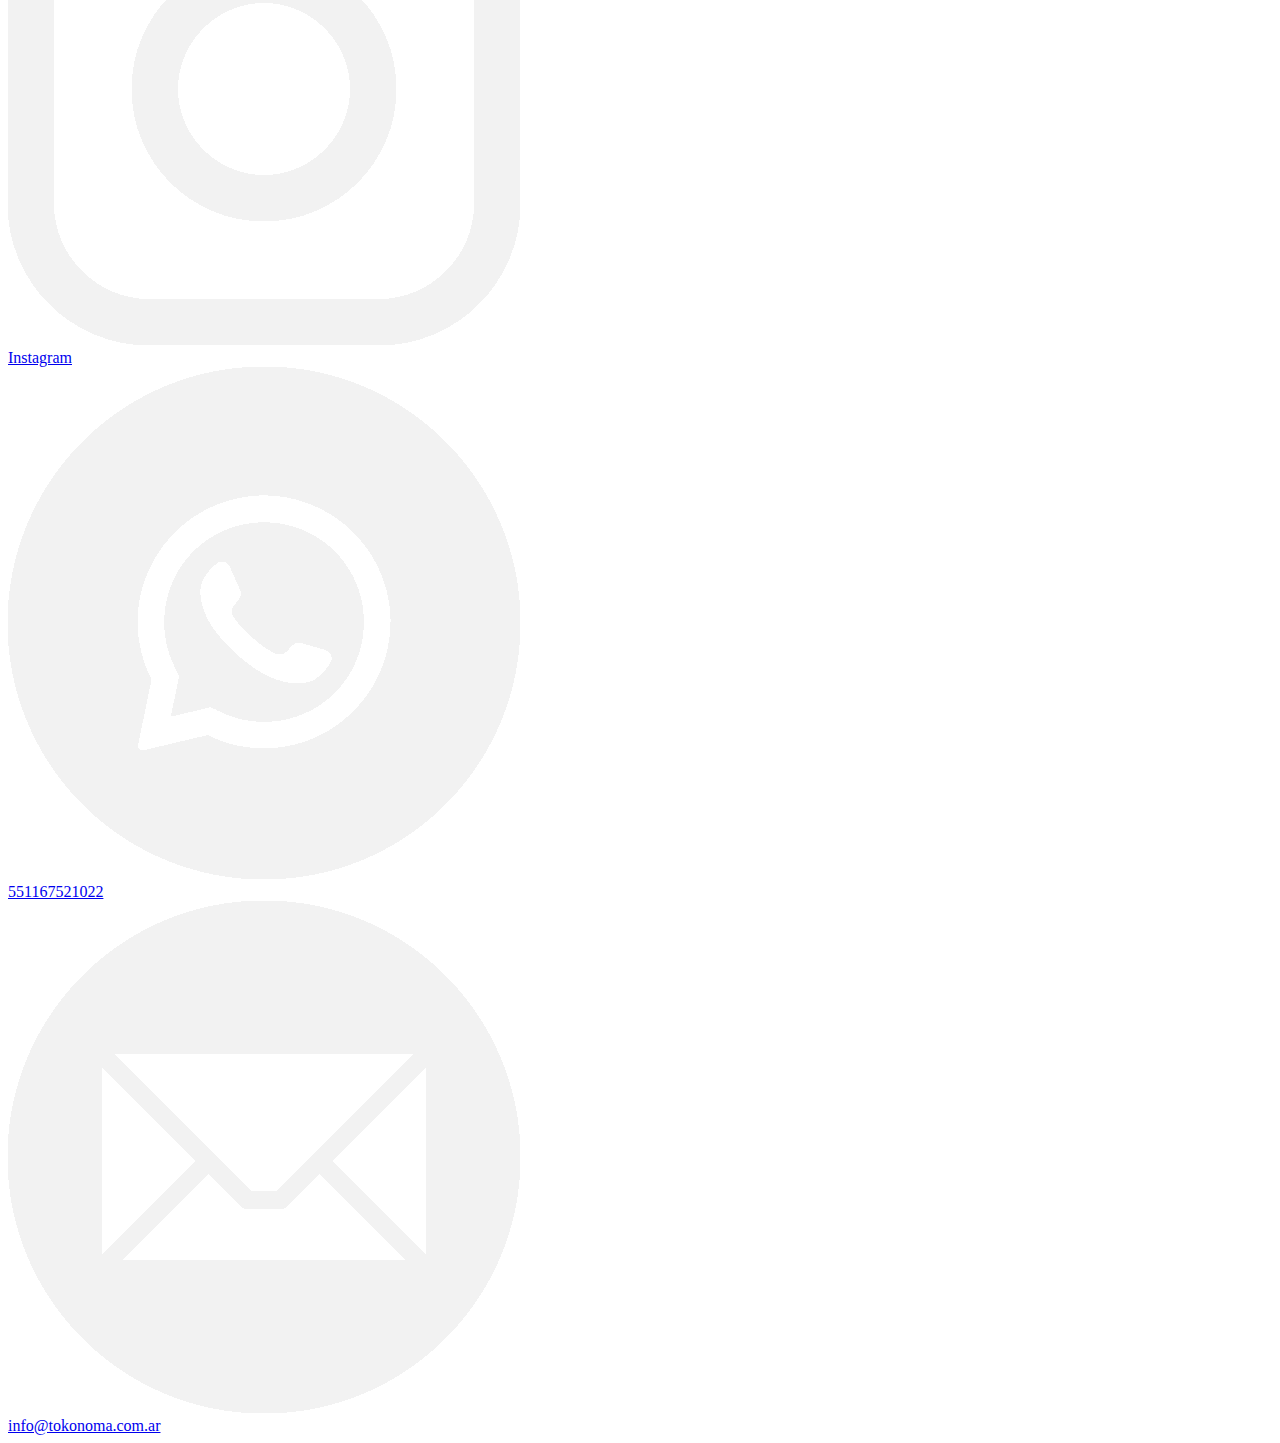
==== commit f887cea0: "etrega final" ====
--- a/page/contacto.html
+++ b/page/contacto.html
@@ -3,9 +3,11 @@
 <head>
     <meta charset="UTF-8">
     <meta name="viewport" content="width=device-width, initial-scale=1.0">
-    <title>Document</title>
+    <meta name="description" content="Si querés formar parte del dinámico staff de TOKONOMA.lit, dejanos tus datos. Si querés simplemente hacernos llegar un comentario, opinión o sugerencia, también. Te vamos a responder.">
+    <meta name="keywords" content="escritura, lectura, literatura, contacto, mensaje, comentarios, formulario">
+    <title>Contacto- TOKONOMA.lit</title>
     <link href="https://cdn.jsdelivr.net/npm/bootstrap@5.3.2/dist/css/bootstrap.min.css" rel="stylesheet" integrity="sha384-T3c6CoIi6uLrA9TneNEoa7RxnatzjcDSCmG1MXxSR1GAsXEV/Dwwykc2MPK8M2HN" crossorigin="anonymous">
-    <link rel="stylesheet" href="../CSS/Styles.css">
+    <link rel="stylesheet" href="../CSS/styles.css">
 </head>
 <body>
 
@@ -14,7 +16,7 @@
             <header>
               <nav class="navbar navbar-expand-lg bg-header-color">
                   <div class="container">
-                    <a class="navbar-brand" href="index.html"><img src="../images/titulo-sitio.png" alt="logo y título del sitio"></a>
+                    <a class="navbar-brand" href="../index.html"><img src="../images/titulo-sitio.png" alt="imagen que muestra el logo, que es una máquina de escribir, y título del sitio"></a>
                     <button class="navbar-toggler" type="button" data-bs-toggle="collapse" data-bs-target="#navbarNav" aria-controls="navbarNav" aria-expanded="false" aria-label="Toggle navigation">
                       <span class="navbar-toggler-icon"></span>
                     </button>
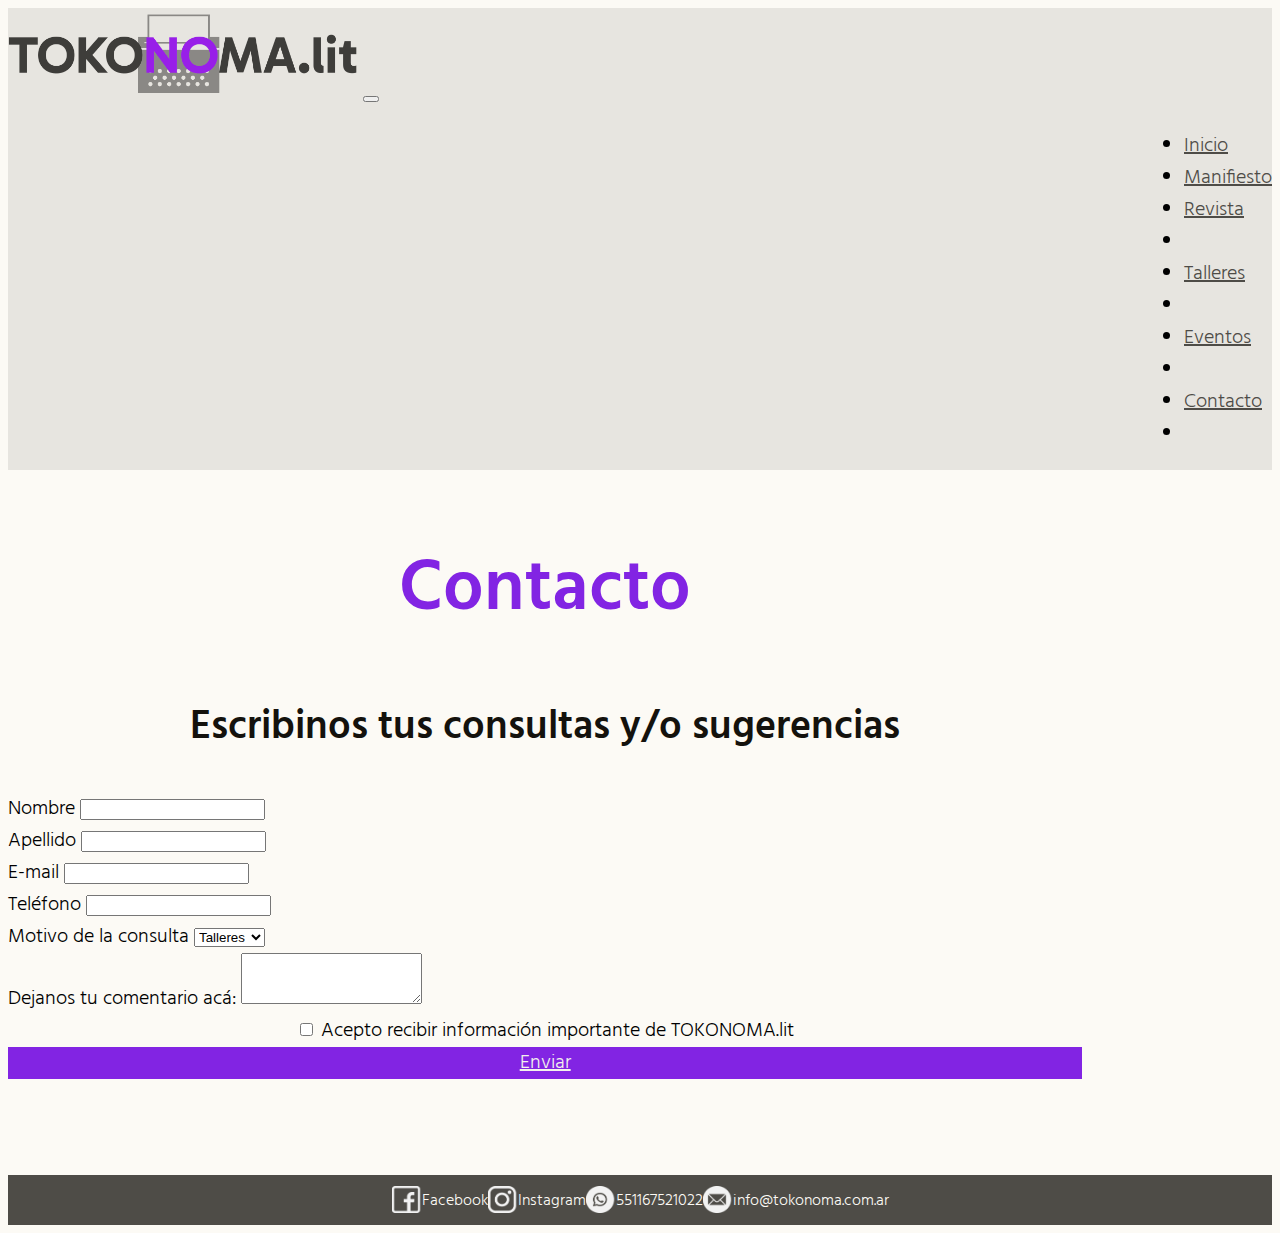
==== commit 0156d84a: "Update contacto.html" ====
--- a/page/contacto.html
+++ b/page/contacto.html
@@ -7,7 +7,7 @@
     <meta name="keywords" content="escritura, lectura, literatura, contacto, mensaje, comentarios, formulario">
     <title>Contacto- TOKONOMA.lit</title>
     <link href="https://cdn.jsdelivr.net/npm/bootstrap@5.3.2/dist/css/bootstrap.min.css" rel="stylesheet" integrity="sha384-T3c6CoIi6uLrA9TneNEoa7RxnatzjcDSCmG1MXxSR1GAsXEV/Dwwykc2MPK8M2HN" crossorigin="anonymous">
-    <link rel="stylesheet" href="../CSS/styles.css">
+    <link rel="stylesheet" href="../CSS/Styles.css">
 </head>
 <body>
 
@@ -120,4 +120,4 @@
                  </footer>
 <script src="https://cdn.jsdelivr.net/npm/bootstrap@5.3.2/dist/js/bootstrap.bundle.min.js" integrity="sha384-C6RzsynM9kWDrMNeT87bh95OGNyZPhcTNXj1NW7RuBCsyN/o0jlpcV8Qyq46cDfL" crossorigin="anonymous"></script>
 </body>
-</html>+</html>
--- a/CSS/Styles.css
+++ b/CSS/Styles.css
@@ -0,0 +1,417 @@
+@import url("https://fonts.googleapis.com/css2?family=Hind:wght@300;500;700&family=Young+Serif&display=swap");
+header .bg-header-color {
+  background-color: #E7E5E0;
+}
+header nav img {
+  width: 350px;
+}
+header nav a {
+  font-family: "Hind", sans-serif;
+  font-weight: 300;
+  font-size: 1.25rem;
+  color: #4E4C47;
+}
+header nav a:visited {
+  color: dimgrey;
+}
+header nav a:hover {
+  text-decoration: overline;
+}
+header nav a:active {
+  font-weight: bold;
+}
+header nav .navbar-align {
+  display: flex;
+  justify-content: right;
+}
+
+main .seccion-presentacion {
+  display: flex;
+  flex-direction: column;
+  justify-content: center;
+}
+main .seccion-presentacion .contenedor-texto-presentacion {
+  display: flex;
+  flex-direction: column;
+  justify-content: center;
+  padding: 0px 25px 0px 25px;
+}
+main .seccion-presentacion .contenedor-texto-presentacion .citas_index {
+  color: #4E4C47;
+  font-weight: 200;
+}
+main .section-valores {
+  padding: 0px 25px 0px 25px;
+}
+main .section-valores .contenedor-imagen-seccion-valores {
+  display: flex;
+  justify-content: center;
+}
+main .section-valores .contenedor-imagen-seccion-valores .imagenes_seccion_valores {
+  width: 200px;
+}
+main .section-valores .contenedor-section-staff {
+  display: flex;
+  justify-content: center;
+  flex-direction: column;
+}
+main .section-valores .contendor-imagen-section-staff {
+  display: flex;
+  justify-content: center;
+}
+main .section-valores .contendor-imagen-section-staff .imagenes_seccion_staff {
+  border-radius: 100%;
+  width: 200px;
+}
+main .h2-index {
+  color: #8224E3;
+}
+main .h3-index {
+  color: #8224E3;
+}
+main .h4-index {
+  color: #FCFAF5;
+}
+main .subtitulo-carrousel {
+  font-family: "Hind", sans-serif;
+  color: #FCFAF5;
+  font-size: 1rem;
+}
+
+main .container-general {
+  margin-top: 5%;
+  margin-bottom: 5%;
+}
+main .parrafos-card {
+  font-size: 1.25rem;
+  font-weight: 200;
+}
+main .contenedor-talleres3 {
+  padding-bottom: 100px;
+}
+main .contenedor-talleres2 {
+  display: flex;
+  justify-content: center;
+  padding-bottom: 50px;
+}
+main .btn-purpura {
+  background-color: #8224e3;
+  color: #F3F1EC;
+}
+
+main .container-general {
+  margin-top: 5%;
+  margin-bottom: 5%;
+}
+main .contenedor-texto {
+  margin-bottom: 5%;
+}
+main .col-margin {
+  margin-bottom: 25px;
+}
+main .section-revista {
+  padding: 0px 25px 0px 25px;
+}
+main .section-revista .contenedor-imagen-seccion-revista {
+  display: flex;
+  justify-content: center;
+  margin-bottom: 5%;
+}
+main .section-revista .contenedor-imagen-seccion-revista .imagenes-seccion-revista {
+  width: 100%;
+  border-radius: 5%;
+}
+main .section-revista .subtitulos-revista {
+  text-align: center;
+  font-size: 2rem;
+  font-weight: bold;
+}
+main .section-revista .btn-align {
+  display: flex;
+  justify-content: center;
+}
+main .section-revista .btn-align .btn-purpura {
+  background-color: #8224e3;
+  color: #F3F1EC;
+}
+
+main .container-general {
+  margin-top: 5%;
+  margin-bottom: 5%;
+}
+
+main .container-general {
+  margin-top: 5%;
+  margin-bottom: 5%;
+}
+main .contenedor-presentacion-eventos {
+  display: flex;
+  flex-direction: column;
+  justify-content: center;
+}
+main .contenedor-presentacion-eventos .h2-en-paginas {
+  font-family: "Hind", sans-serif;
+  color: #14120D;
+  text-align: center;
+  font-size: 2.5rem;
+}
+main .contenedor-presentacion-eventos .contenedor-texto {
+  margin-bottom: 5%;
+}
+main .contenedor-fecha-eventos {
+  display: flex;
+  flex-direction: column;
+  justify-content: center;
+}
+main .contenedor-fecha-eventos .h3-en-paginas {
+  font-family: "Hind", sans-serif;
+  color: #14120D;
+  text-align: center;
+  font-size: 2rem;
+}
+main .contenedor-fecha-eventos .contenedor-mapa {
+  text-align: center;
+}
+main .contenedor-fecha-eventos .parrafo-centrado {
+  font-family: "Hind", sans-serif;
+  font-size: 1.25rem;
+  font-weight: 300;
+  color: #14120D;
+  text-align: center;
+}
+main .contenedor-fecha-eventos .texto-eventos-fecha {
+  text-align: center;
+  font-size: 2rem;
+}
+main .contenedor-lugar-eventos {
+  display: flex;
+  flex-direction: column;
+  justify-content: center;
+  padding-bottom: 50px;
+}
+main .contenedor-lugar-eventos .h4-en-paginas {
+  font-family: "Hind", sans-serif;
+  color: #14120D;
+  text-align: center;
+  font-size: 1.5rem;
+}
+main .contenedor-lugar-eventos .parrafo-centrado {
+  font-family: "Hind", sans-serif;
+  font-size: 1.25rem;
+  font-weight: 300;
+  color: #14120D;
+  text-align: center;
+}
+main .contenedor-lugar-eventos .texto-eventos-lugar {
+  text-align: center;
+  font-size: 2rem;
+}
+main .contenedor-lugar-eventos .contenedor-mapa {
+  text-align: center;
+}
+
+.container-general {
+  margin-top: 5%;
+  margin-bottom: 5%;
+}
+
+.h2-en-paginas {
+  font-family: "Hind", sans-serif;
+  color: #14120D;
+  text-align: center;
+  font-size: 2.5rem;
+}
+
+.check-align {
+  text-align: center;
+  display: flex;
+  justify-content: center;
+}
+
+.button-submit-align {
+  display: flex;
+  justify-content: center;
+}
+
+.btn-align {
+  display: flex;
+  justify-content: center;
+}
+.btn-align .btn-purpura {
+  background-color: #8224e3;
+  color: #F3F1EC;
+}
+
+footer {
+  background-color: #4E4C47;
+  font-family: "Hind", sans-serif;
+  color: #FCFAF5;
+  font-weight: 600;
+  display: flex;
+  justify-content: center;
+}
+footer img, footer svg {
+  width: 30px;
+}
+footer a {
+  font-family: "Hind", sans-serif;
+  color: #FCFAF5;
+  font-weight: 300;
+  text-decoration: none;
+  font-size: 1rem;
+}
+footer p {
+  font-size: 1rem;
+  color: #FCFAF5;
+}
+footer .footer {
+  display: flex;
+  justify-content: center;
+  padding: 0px 25px 0px 25px;
+}
+footer .footer .footer-redes {
+  display: flex;
+  justify-content: space-evenly;
+  align-items: center;
+}
+footer .footer .footer-redes .contenedor-facebook {
+  display: flex;
+  align-items: center;
+}
+footer .footer .footer-redes .contenedor-facebook .icono-facebook {
+  display: flex;
+  align-self: center;
+}
+footer .footer .footer-redes .contenedor-instagram {
+  display: flex;
+  align-items: center;
+}
+footer .footer .footer-redes .contenedor-instagram .icono-instagram {
+  display: flex;
+  align-self: center;
+}
+footer .footer .footer-contacto {
+  display: flex;
+  justify-content: space-evenly;
+  align-items: center;
+}
+footer .footer .footer-contacto .contenedor-whatsapp {
+  display: flex;
+  align-items: center;
+}
+footer .footer .footer-contacto .contenedor-whatsapp .icono-whatsapp {
+  display: flex;
+  align-self: center;
+}
+footer .footer .footer-contacto .contenedor-mail {
+  display: flex;
+  align-items: center;
+}
+footer .footer .footer-contacto .contenedor-mail .icono-mail {
+  display: flex;
+  align-self: center;
+}
+
+@media screen and (min-width: 990px) {
+  .imagen-presentacion {
+    width: 696px;
+  }
+}
+@media only screen and (min-width: 990px) {
+  .footer {
+    Height: 50px;
+  }
+}
+@media only screen and (max-width: 989px) {
+  .footer {
+    Height: 90px;
+  }
+}
+@media screen and (min-width: 1200px) {
+  .container-carousel {
+    width: 912px;
+  }
+}
+@media screen and (min-width: 1200px) {
+  .container-general {
+    width: 85%;
+    margin-top: 5%;
+    margin-bottom: 5%;
+  }
+}
+@media screen and (max-width: 576px) {
+  header img {
+    width: 250px;
+  }
+}
+h1 {
+  font: "Hind", sans-serif;
+  color: #8224E3;
+  font-size: 4.5rem;
+  text-align: center;
+  font-weight: 600;
+}
+
+h2 {
+  font: "Hind", sans-serif;
+  font-size: 3.5rem;
+  text-align: center;
+  color: #14120D;
+  font-weight: 600;
+}
+
+h3 {
+  font: "Hind", sans-serif;
+  font-size: 2.5rem;
+  text-align: center;
+  color: #14120D;
+  font-weight: 400;
+}
+
+h4 {
+  font: "Hind", sans-serif;
+  font-size: 2rem;
+  text-align: center;
+  color: #14120D;
+  font-weight: 400;
+}
+
+h5 {
+  font: "Hind", sans-serif;
+  font-size: 1.5rem;
+  text-align: center;
+  color: #14120D;
+  font-weight: 400;
+}
+
+body {
+  background-color: #FCFAF5;
+  font-family: "Hind", sans-serif;
+  font-weight: 300;
+  font-size: 1.25rem;
+  text-align: justify;
+}
+
+.parrafo-normal {
+  font-family: "Hind", sans-serif;
+  font-size: 1.25rem;
+  font-weight: 300;
+  color: #14120D;
+  text-align: justify;
+}
+
+.parrafo-citas {
+  font-family: "Hind", sans-serif;
+  font-size: 1.25rem;
+  font-weight: 200;
+  color: dimgrey;
+  text-align: justify;
+}
+
+.subtitulos {
+  text-align: center;
+  font-size: 2rem;
+  font-weight: bold;
+}
+
+/*# sourceMappingURL=Styles.css.map */
